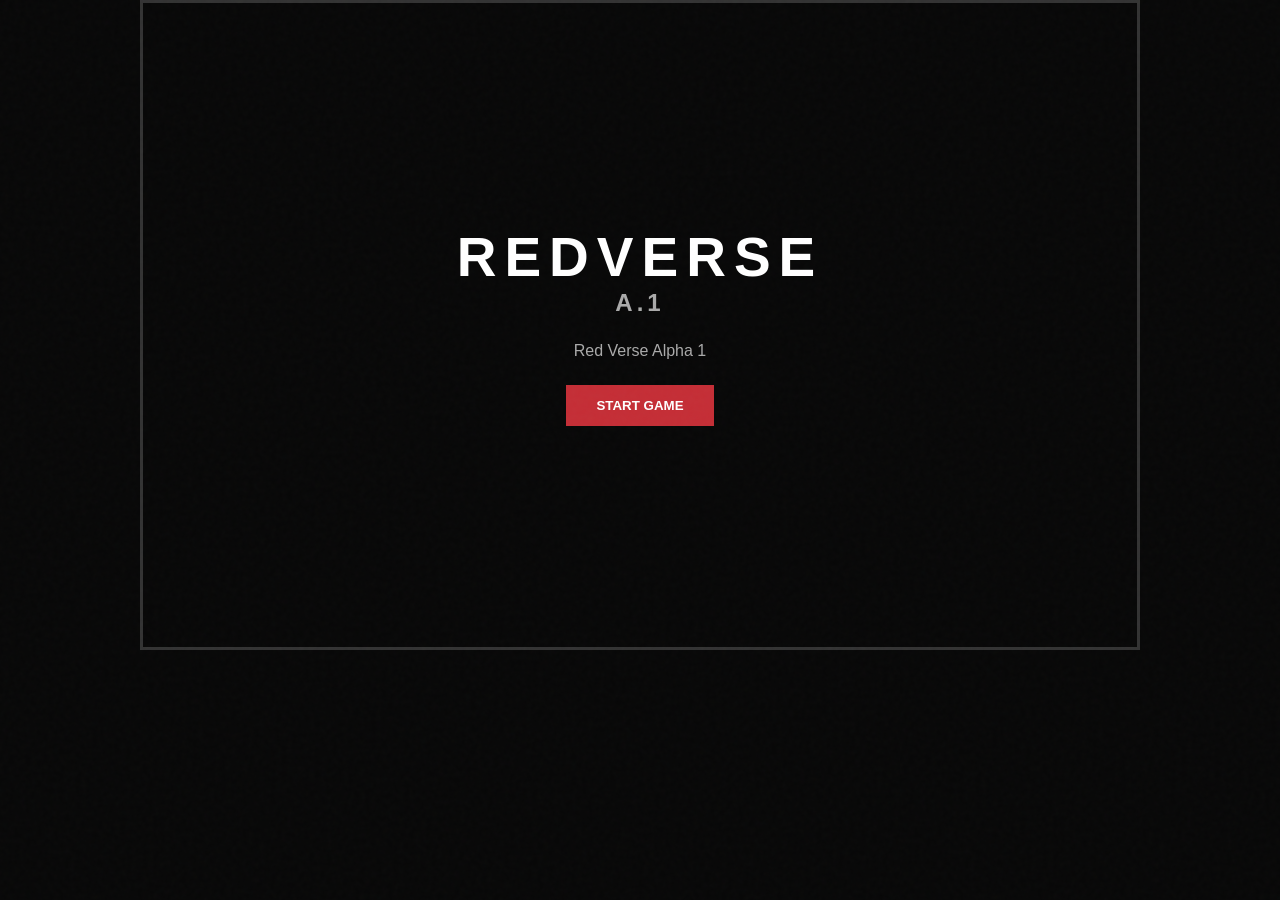
==== game.html @ e49530ff "Add files via upload" ====
﻿<!DOCTYPE html>
<html lang="en">

<head>

    <meta charset="UTF-8">

    <meta name="viewport"
          content="width=device-width,
                   initial-scale=1.0,
                   maximum-scale=1.0,
                   user-scalable=no">

    <title>RedVerse Alpha 1</title>

    <link rel="stylesheet" href="style.css">

</head>


<body>

<div id="game">

    <canvas id="gameCanvas"
            width="1000"
            height="650">
    </canvas>


    <!-- =========================
         HUD
    ========================== -->

    <div id="hud">


        <!-- PLAYER INFO -->

        <div id="playerInfo">

            <div class="playerName">
                PLAYER
            </div>


            <div class="stat">

                <span>HP</span>

                <div class="bar">
                    <div id="hpBar"
                         class="hp">
                    </div>
                </div>

                <span id="hpText">
                    100 / 100
                </span>

            </div>


            <div class="stat">

                <span>MANA</span>

                <div class="bar">
                    <div id="manaBar"
                         class="mana">
                    </div>
                </div>

                <span id="manaText">
                    100 / 100
                </span>

            </div>


            <div class="stat">

                <span>HUNGER</span>

                <div class="bar">
                    <div id="hungerBar"
                         class="hunger">
                    </div>
                </div>

                <span id="hungerText">
                    100 / 100
                </span>

            </div>


            <div class="stat">

                <span>ENERGY</span>

                <div class="bar">
                    <div id="energyBar"
                         class="energy">
                    </div>
                </div>

                <span id="energyText">
                    100 / 100
                </span>

            </div>


            <div class="level">

                LEVEL
                <span id="levelText">1</span>

                &nbsp; XP:

                <span id="xpText">
                    0 / 100
                </span>

            </div>

        </div>


        <!-- KILL COUNTER -->

        <div id="enemyCounter">

            KILLS:
            <span id="enemyCount">
                0
            </span>

        </div>


        <!-- =========================
             DESKTOP SKILLS
        ========================== -->

        <div id="skills">

            <div class="skill"
                 id="skillQ">

                <div class="key">
                    Q
                </div>

                <div class="skillName">
                    LIGHT FLOW
                </div>

                <div class="cost">
                    <span id="qMana">15</span>
                    MANA
                </div>

                <div class="cooldown"
                     id="qCooldown">
                </div>

            </div>


            <div class="skill"
                 id="skillE">

                <div class="key">
                    E
                </div>

                <div class="skillName">
                    LIGHT STRIKE
                </div>

                <div class="cost">
                    <span id="eMana">20</span>
                    MANA
                </div>

                <div class="cooldown"
                     id="eCooldown">
                </div>

            </div>


            <div class="skill"
                 id="skillR">

                <div class="key">
                    R
                </div>

                <div class="skillName">
                    SHOCK
                </div>

                <div class="cost">
                    <span id="rMana">40</span>
                    MANA
                </div>

                <div class="cooldown"
                     id="rCooldown">
                </div>

            </div>


            <div class="skill ultimate"
                 id="skillT">

                <div class="key">
                    T
                </div>

                <div class="skillName">
                    FLASH
                </div>

                <div class="cost">
                    <span id="tMana">70</span>
                    MANA
                </div>

                <div class="cooldown"
                     id="tCooldown">
                </div>

            </div>

        </div>


        <!-- DESKTOP CONTROLS -->

        <div id="controls">

            WASD Move
            &nbsp; | &nbsp;

            SHIFT Sprint
            &nbsp; | &nbsp;

            LMB Attack
            &nbsp; | &nbsp;

            RMB Block
            &nbsp; | &nbsp;

            Q E R Skills
            &nbsp; | &nbsp;

            T Ultimate
            &nbsp; | &nbsp;

            SPACE Refill

        </div>


        <!-- =========================
             MOBILE CONTROLS
        ========================== -->

        <div id="mobileControls">


            <!-- LEFT SIDE -->

            <div id="mobileLeftControls">


                <!-- JOYSTICK -->

                <div id="joystick">

                    <div id="joystickKnob">
                    </div>

                </div>


                <!-- SHIELD -->

                <button id="mobileShield"
                        class="mobileActionButton shieldButton">

                    🛡

                </button>

            </div>


            <!-- RIGHT SIDE -->

            <div id="mobileRightControls">


                <!-- SPRINT -->

                <button id="mobileSprint"
                        class="mobileActionButton sprintButton">

                    <span class="buttonIcon">
                        ⚡
                    </span>

                    <span>
                        SPRINT
                    </span>

                </button>


                <!-- SKILLS -->

                <div id="mobileSkills">


                    <button class="mobileSkill"
                            id="mobileSkillQ">

                        <span class="mobileSkillKey">
                            Q
                        </span>

                        <span class="mobileSkillName">
                            FLOW
                        </span>

                        <span class="mobileSkillCooldown"
                              id="mobileQCooldown">
                        </span>

                    </button>


                    <button class="mobileSkill"
                            id="mobileSkillE">

                        <span class="mobileSkillKey">
                            E
                        </span>

                        <span class="mobileSkillName">
                            STRIKE
                        </span>

                        <span class="mobileSkillCooldown"
                              id="mobileECooldown">
                        </span>

                    </button>


                    <button class="mobileSkill"
                            id="mobileSkillR">

                        <span class="mobileSkillKey">
                            R
                        </span>

                        <span class="mobileSkillName">
                            SHOCK
                        </span>

                        <span class="mobileSkillCooldown"
                              id="mobileRCooldown">
                        </span>

                    </button>


                    <button class="mobileSkill mobileUltimate"
                            id="mobileSkillT">

                        <span class="mobileSkillKey">
                            T
                        </span>

                        <span class="mobileSkillName">
                            FLASH
                        </span>

                        <span class="mobileSkillCooldown"
                              id="mobileTCooldown">
                        </span>

                    </button>

                </div>


                <!-- REFILL -->

                <button id="mobileRefill">

                    <span class="refillIcon">
                        ✦
                    </span>

                    <span id="mobileRefillText">
                        REFILL
                    </span>

                </button>

            </div>

        </div>


        <!-- SMALL SPACE / REFILL TAB -->

        <div id="refillHint">

            SPACE
            <span id="refillHintText">
                READY
            </span>

        </div>


        <!-- RESTART -->

        <button id="restartButton">

            ↻ RESTART

        </button>


    </div>


    <!-- =========================
         START SCREEN
    ========================== -->

    <div id="startScreen">

        <div class="startBox">

            <h1>
                REDVERSE
            </h1>

            <h2>
                A.1
            </h2>

            <p>
                Red Verse Alpha 1
            </p>

            <button id="startButton">
                START GAME
            </button>

        </div>

    </div>

</div>


<script src="game-script.js"></script>

</body>

</html>
---- style.css ----
* {
    margin: 0;
    padding: 0;
    box-sizing: border-box;
}

html {
    scroll-behavior: smooth;
}

body {
    font-family: Arial, Helvetica, sans-serif;
    background: #080808;
    color: white;
}


/* =========================
   NAVBAR
========================= */

.navbar {
    position: fixed;
    top: 0;
    left: 0;

    width: 100%;

    height: 75px;

    display: flex;
    align-items: center;
    justify-content: space-between;

    padding: 0 5%;

    background: rgba(5, 5, 5, 0.9);

    backdrop-filter: blur(12px);

    z-index: 1000;

    border-bottom: 1px solid rgba(255,255,255,0.1);
}

.logo {
    font-size: 24px;
    font-weight: 900;
    letter-spacing: 3px;

    color: #e00000;
}

.navbar nav {
    display: flex;
    gap: 35px;
}

.navbar nav a {
    color: white;

    text-decoration: none;

    font-size: 13px;
    font-weight: bold;

    letter-spacing: 1px;

    transition: 0.3s;
}

.navbar nav a:hover {
    color: #e00000;
}

.menu-button {
    display: none;

    background: none;
    border: none;

    color: white;

    font-size: 25px;
}


/* =========================
   HERO
========================= */

.hero {
    min-height: 100vh;

    display: flex;
    align-items: center;

    padding: 100px 8%;

    position: relative;

    background:
        radial-gradient(
            circle at 70% 50%,
            rgba(180,0,0,0.35),
            transparent 40%
        ),
        linear-gradient(
            90deg,
            #050505 20%,
            #100000 100%
        );
}

.hero::after {
    content: "";

    position: absolute;

    bottom: 0;
    left: 0;

    width: 100%;
    height: 180px;

    background: linear-gradient(
        transparent,
        #080808
    );
}

.hero-content {
    max-width: 700px;

    position: relative;

    z-index: 2;
}

.eyebrow {
    color: #d10000;

    font-size: 13px;

    font-weight: bold;

    letter-spacing: 4px;

    margin-bottom: 15px;
}

.hero h1 {
    font-size: clamp(70px, 12vw, 150px);

    line-height: 0.8;

    font-weight: 1000;

    letter-spacing: -5px;
}

.hero h2 {
    font-size: clamp(30px, 5vw, 60px);

    letter-spacing: 8px;

    margin-top: 20px;
}

.hero-description {
    max-width: 550px;

    margin-top: 30px;

    color: #c8c8c8;

    line-height: 1.7;
}

.hero-buttons {
    display: flex;

    gap: 15px;

    margin-top: 35px;
}


/* =========================
   BUTTONS
========================= */

.red-button,
.outline-button {
    display: inline-block;

    padding: 16px 25px;

    border: none;

    cursor: pointer;

    text-decoration: none;

    font-weight: bold;

    letter-spacing: 1px;

    transition: 0.3s;
}

.red-button {
    background: #c80000;

    color: white;
}

.red-button:hover {
    background: #ff0000;

    transform: translateY(-3px);
}

.outline-button {
    background: transparent;

    color: white;

    border: 1px solid #777;
}

.outline-button:hover {
    border-color: white;

    transform: translateY(-3px);
}


/* =========================
   SECTIONS
========================= */

.characters-section,
.lore-section {
    padding: 120px 7%;
}

.dark-section {
    padding: 120px 7%;

    background: #050505;
}

.section-heading {
    max-width: 750px;

    margin-bottom: 60px;
}

.section-heading h2,
.lore-section h2,
.map-section h2 {
    font-size: clamp(45px, 7vw, 90px);

    line-height: 0.95;

    margin-bottom: 20px;
}

.section-heading p {
    color: #aaa;

    line-height: 1.7;
}


/* =========================
   SEARCH
========================= */

.search-container {
    margin-bottom: 40px;
}

.search-container input {
    width: 100%;

    max-width: 500px;

    padding: 18px 20px;

    background: #111;

    border: 1px solid #444;

    color: white;

    outline: none;

    font-size: 16px;
}

.search-container input:focus {
    border-color: #d00000;
}


/* =========================
   CHARACTER GRID
========================= */

.character-grid {
    display: grid;

    grid-template-columns:
        repeat(5, 1fr);

    gap: 20px;
}

.character-card {
    height: 500px;

    cursor: pointer;

    overflow: hidden;

    background: #151515;
}

.character-image {
    height: 100%;

    position: relative;

    background-size: cover;

    background-position: center;

    transition: transform 0.5s;
}

.character-card:hover .character-image {
    transform: scale(1.05);
}


/* Temporary character backgrounds.
   Replace these with your actual artwork later.
*/

.character-image.jack {
    background:
        radial-gradient(
            circle at 60% 30%,
            rgba(255,0,0,0.7),
            transparent 30%
        ),
        linear-gradient(
            145deg,
            #260000,
            #050505
        );
}

.character-image.james {
    background:
        radial-gradient(
            circle at 50% 30%,
            rgba(200,160,0,0.5),
            transparent 30%
        ),
        linear-gradient(
            145deg,
            #282000,
            #050505
        );
}

.character-image.jester {
    background:
        radial-gradient(
            circle at 50% 30%,
            rgba(100,0,150,0.5),
            transparent 30%
        ),
        linear-gradient(
            145deg,
            #180025,
            #050505
        );
}

.character-image.alex {
    background:
        radial-gradient(
            circle at 50% 30%,
            rgba(0,80,160,0.5),
            transparent 30%
        ),
        linear-gradient(
            145deg,
            #001525,
            #050505
        );

}

.character-image.mac {
    background:
        radial-gradient(
            circle at 50% 30%,
            rgba(90,45,21,0.8),
            transparent 30%
		
        ),
        linear-gradient(
            145deg,
            #2B160B,
            #050505
        );
}

.character-overlay {
    position: absolute;

    inset: 0;

    background:
        linear-gradient(
            transparent 30%,
            rgba(0,0,0,0.95)
        );
}

.character-info {
    position: absolute;

    bottom: 30px;

    left: 25px;
    right: 25px;

	z-index:5;
}

.character-info p {
    font-size: 11px;

    letter-spacing: 3px;

    color: #d00000;

    font-weight: bold;
}

.character-info h3 {
    font-size: 25px;

    margin-top: 8px;

	margin--bottom: 0;
}

.character-info span {
    color: #aaa;

    font-size: 12px;
}


/* =========================
   WORLDS
========================= */

.world-grid {
    display: grid;

    grid-template-columns:
        repeat(3, 1fr);

    gap: 20px;
}

.world-card {
    height: 300px;

    padding: 30px;

    display: flex;

    align-items: end;

    background:
        linear-gradient(
            transparent,
            #050505
        ),
        #151515;

    border: 1px solid #222;

    transition: 0.4s;
}

.world-card:hover {
    transform: translateY(-8px);

    border-color: #a00000;
}

.world-card p {
    color: #d00000;

    font-size: 11px;

    letter-spacing: 3px;
}

.world-card h3 {
    margin-top: 8px;

    font-size: 25px;
}


/* =========================
   LORE
========================= */

.lore-section {
    min-height: 600px;

    display: flex;

    align-items: center;

    background:
        radial-gradient(
            circle at 70% 50%,
            rgba(150,0,0,0.3),
            transparent 35%
        ),
        #0a0a0a;
}

.lore-content {
    max-width: 700px;
}

.lore-content > p:not(.eyebrow) {
    color: #aaa;

    line-height: 1.8;

    margin-bottom: 30px;
}


/* =========================
   MAP
========================= */

.map-section {
    min-height: 600px;

    display: flex;

    align-items: center;

    justify-content: center;

    text-align: center;

    padding: 100px 7%;

    background:
        linear-gradient(
            rgba(0,0,0,0.7),
            rgba(0,0,0,0.9)
        ),
        #101010;
}

.map-section p:not(.eyebrow) {
    color: #aaa;

    margin-bottom: 30px;
}


/* =========================
   MODAL
========================= */

.modal {
    position: fixed;

    inset: 0;

    background: rgba(0,0,0,0.85);

    backdrop-filter: blur(10px);

    display: none;

    align-items: center;

    justify-content: center;

    padding: 20px;

    z-index: 2000;
}

.modal.active {
    display: flex;
}

.modal-content {
    width: 100%;

    max-width: 850px;

    max-height: 90vh;

    overflow-y: auto;

    padding: 60px;

    background:
        linear-gradient(
            145deg,
            #181818,
            #080808
        );

    border: 1px solid #333;

    position: relative;
}

.close-button {
    position: absolute;

    top: 20px;
    right: 25px;

    background: none;

    border: none;

    color: white;

    font-size: 35px;

    cursor: pointer;
}

.modal-content h2 {
    font-size: 65px;

    margin-bottom: 20px;
}

#modalDescription {
    color: #aaa;

    line-height: 1.8;

    max-width: 650px;
}

.ability-box {
    margin-top: 40px;

    padding: 25px;

    background: #101010;

    border-left: 3px solid #d00000;
}

.ability-box h3 {
    margin-bottom: 15px;

    letter-spacing: 2px;
}

.ability-box li {
    color: #aaa;

    margin: 8px 0;
}

.profile-buttons {
    margin-top: 35px;
}


/* =========================
   FOOTER
========================= */

footer {
    padding: 70px 7%;

    background: #030303;

    border-top: 1px solid #222;
}

footer h2 {
    color: #d00000;

    letter-spacing: 4px;
}

footer p {
    color: #777;

    margin-top: 15px;
}

footer .copyright {
    margin-top: 40px;

    font-size: 12px;
}


/* =========================
   MOBILE
========================= */

@media (max-width: 900px) {

    .navbar nav {
        display: none;
    }

    .menu-button {
        display: block;
    }

    .character-grid {
        grid-template-columns:
            repeat(2, 1fr);
    }

    .world-grid {
        grid-template-columns:
            1fr;
    }

}

@media (max-width: 600px) {

    .hero h1 {
        letter-spacing: -2px;
    }

    .hero-buttons {
        flex-direction: column;
    }

    .character-grid {
        grid-template-columns:
            1fr;
    }

    .character-card {
        height: 450px;
    }

    .modal-content {
        padding: 35px 25px;
    }

    .modal-content h2 {
        font-size: 40px;
    }

}

/* =========================
   CHARACTER PROFILE
========================= */

.profile-section {
    margin-top: 45px;
    padding-top: 30px;
    border-top: 1px solid #292929;
}

.profile-section h3 {
    color: #d00000;
    font-size: 14px;
    letter-spacing: 3px;
    margin-bottom: 20px;
}

.profile-section p {
    color: #aaa;
    line-height: 1.7;
    margin-bottom: 10px;
}

.relationship {
    display: flex;
    justify-content: space-between;
    align-items: center;

    padding: 15px;
    margin-bottom: 8px;

    background: #101010;

    border-left: 2px solid #d00000;
}

.relationship strong {
    color: white;
}

.relationship span {
    color: #888;
    font-size: 13px;
}

.alternate-version {
    padding: 25px;
    margin-bottom: 15px;

    background: #101010;

    border: 1px solid #252525;

    transition: 0.3s;
}

.alternate-version:hover {
    border-color: #d00000;
    transform: translateX(5px);
}

.alternate-version h4 {
    font-size: 22px;
    margin-bottom: 8px;
}

.alternate-version p {
    color: #999;
}

.tags {
    display: flex;
    flex-wrap: wrap;
    gap: 10px;
}

.tag {
    padding: 9px 14px;

    background: #181818;

    border: 1px solid #333;

    color: #ccc;

    font-size: 13px;
}

.profile-section ul {
    padding-left: 20px;
}

.profile-section li {
    color: #aaa;
    margin-bottom: 10px;
}


/* =========================
   STORY PAGE
========================= */

.story-page {
    padding: 160px 20px 100px;
    min-height: 100vh;
    background:
        radial-gradient(
            circle at 50% 10%,
            rgba(120,0,0,0.15),
            transparent 35%
        ),
        #080808;
}


/* STORY HEADER */

.story-header {
    max-width: 900px;
    margin: 0 auto;
    text-align: center;
}

.story-header h1 {
    font-size: clamp(55px, 9vw, 110px);
    line-height: 0.9;
    letter-spacing: -3px;
    margin-bottom: 25px;
}

.story-subtitle {
    color: #aaa;
    font-size: 20px;
    line-height: 1.6;
}


.story-author {
    margin-top: 35px;

    display: flex;
    justify-content: center;
    align-items: center;
    gap: 10px;

    font-size: 12px;
    letter-spacing: 2px;
}

.story-author span {
    color: #777;
}

.story-author strong {
    color: white;
}


/* DIVIDER */

.story-divider {
    width: 100%;
    max-width: 900px;

    height: 1px;

    margin: 60px auto;

    background: #292929;
}


/* STORY TEXT */

.story-content {
    max-width: 720px;

    margin: 0 auto;

    font-family:
        Georgia,
        "Times New Roman",
        serif;

    font-size: 19px;

    line-height: 2;

    color: #d0d0d0;
}

.story-content p {
    margin-bottom: 30px;
}

.story-content p:first-child::first-letter {
    font-size: 70px;
    float: left;
    line-height: 0.8;
    padding-right: 8px;
    color: #d00000;
}

.story-content h2 {
    margin-top: 80px;
    margin-bottom: 25px;

    font-family:
        Arial,
        Helvetica,
        sans-serif;

    font-size: 30px;

    letter-spacing: 3px;

    color: white;
}


/* STORY FOOTER */

.story-footer {
    max-width: 720px;

    margin: 70px auto 0;

    padding-top: 40px;

    border-top: 1px solid #292929;
}


/* MOBILE */

@media (max-width: 600px) {

    .story-page {
        padding: 130px 20px 70px;
    }

    .story-header h1 {
        font-size: 55px;
    }

    .story-subtitle {
        font-size: 17px;
    }

    .story-content {
        font-size: 17px;
        line-height: 1.9;
    }

    .story-author {
        flex-direction: column;
        gap: 5px;
    }

}

/* =========================
   STORIES PAGE
========================= */

.stories-page {
    min-height: 100vh;

    padding: 160px 7% 100px;

    background:
        radial-gradient(
            circle at 50% 0%,
            rgba(120,0,0,0.15),
            transparent 35%
        ),
        #080808;
}


/* HEADER */

.stories-header {
    max-width: 800px;

    margin: 0 auto 60px;

    text-align: center;
}

.stories-header h1 {
    font-size: clamp(60px, 9vw, 110px);

    line-height: 0.9;

    letter-spacing: -3px;

    margin-bottom: 25px;
}

.stories-header > p:last-child {
    color: #aaa;

    line-height: 1.7;
}


/* FILTERS */

.story-filters {
    display: flex;

    justify-content: center;

    gap: 10px;

    margin-bottom: 50px;
}

.story-filter {
    padding: 13px 22px;

    background: transparent;

    border: 1px solid #333;

    color: #888;

    cursor: pointer;

    font-size: 12px;

    font-weight: bold;

    letter-spacing: 2px;

    transition: 0.3s;
}

.story-filter:hover {
    border-color: #d00000;

    color: white;
}

.story-filter.active {
    background: #d00000;

    border-color: #d00000;

    color: white;
}


/* STORY GRID */

.story-grid {
    max-width: 1100px;

    margin: 0 auto;

    display: grid;

    grid-template-columns:
        repeat(2, 1fr);

    gap: 20px;
}


/* STORY CARD */

.story-card {
    min-height: 300px;

    padding: 35px;

    display: flex;

    align-items: end;

    background:
        linear-gradient(
            145deg,
            #181818,
            #080808
        );

    border: 1px solid #252525;

    transition: 0.4s;
}

.story-card:hover {
    transform: translateY(-6px);

    border-color: #8d0000;
}

.story-card-content {
    width: 100%;
}

.story-card h2 {
    font-size: 30px;

    margin-bottom: 15px;
}

.story-card p:not(.eyebrow) {
    color: #999;

    line-height: 1.6;

    margin-bottom: 25px;
}


/* DISABLED BUTTON */

.story-card button:disabled {
    cursor: not-allowed;

    opacity: 0.45;
}


/* MOBILE */

@media (max-width: 700px) {

    .stories-page {
        padding: 130px 20px 70px;
    }

    .story-grid {
        grid-template-columns: 1fr;
    }

    .story-filters {
        flex-wrap: wrap;
    }

}

.story-popup {
	display:none;
	position: fixed; 
	z-index: 1000;
	left: 0;
	top: 0;
	width: 100%;
	height: 100%;

	background: rgba(0, 0, 0, 0.8);

	justify-content: center;
	align-items: center;
}

.story-box {
	position: relative;

	width: 80%;
	max-width: 800px;
	max-height: 80vh;

	padding: 40px;
		
	background: #17120f;
	color: white;

	border: 2px solid #8b5a2b;
	border-radius: 12px;

	overflow-y: auto;

	box-shadow: 0 0 30px rgba(0, 0, 0, 0.8);
}

.story-box h1 {
	text-align: center;
	margin-bottom: 25px;
}

.story-box p {
	font-size: 17px;
	line-height: 1.7;
}

.close-button {
	position: absolute; 
	top: 10px;
	right: 15px;

	background: none;
	border: none;
		
	color: white; 
	font-size: 30px;

	cursor: pointer;
}

.close-button:hover {
	color: #c9a66b;
}

/* EXTRA HAMBURGER MENU */

.menu-button {
    display: block;

    background: none;
    border: none;

    color: white;

    font-size: 26px;
    cursor: pointer;

    padding: 8px;

    transition: 0.3s;
}

.menu-button:hover {
    color: #d00000;
}


/* DROPDOWN */

.extra-menu {
    position: absolute;

    top: 75px;
    right: 5%;

    width: 240px;

    background: black;

    border: 1px solid #333;

    box-shadow: 0 15px 40px rgba(0,0,0,0.6);

    display: none;

    z-index: 900;
}


/* OPEN STATE */

.extra-menu.active {
    display: block;
}


/* MENU LINKS */

.extra-menu a {
    display: block;

    padding: 18px 22px;

    color: #ccc;

    text-decoration: none;

    font-size: 12px;

    font-weight: bold;

    letter-spacing: 1.5px;

    border-bottom: 1px solid #222;

    transition: 0.3s;
}

.extra-menu a:last-child {
    border-bottom: none;
}

.extra-menu a:hover {
    background: black;

    color: #d00000;

    padding-left: 28px;
}

/*cABOUT RED VERSE PAGE */

.about-page {
    min-height: 100vh;

    padding: 160px 7% 100px;

    background:
        radial-gradient(
            circle at 50% 0%,
            rgba(120,0,0,0.2),
            transparent 35%
        ),
        #080808;
}


/* ABOUT HEADER */

.about-header {
    max-width: 900px;

    margin: 0 auto;

    text-align: center;
}

.about-header h1 {
    font-size: clamp(60px, 10vw, 120px);

    line-height: 0.85;

    letter-spacing: -4px;

    margin-bottom: 30px;
}

.about-subtitle {
    max-width: 650px;

    margin: 0 auto;

    color: #aaa;

    font-size: 19px;

    line-height: 1.8;
}


/* DIVIDER */

.about-divider {
    width: 100%;

    max-width: 1000px;

    height: 1px;

    margin: 80px auto;

    background: #292929;
}


/* ABOUT SECTIONS */

.about-section {
    max-width: 900px;

    margin: 0 auto 100px;
}

.about-section h2 {
    font-size: clamp(40px, 6vw, 70px);

    line-height: 0.95;

    margin-bottom: 30px;
}

.about-section > p:not(.eyebrow) {
    max-width: 750px;

    color: #aaa;

    font-size: 18px;

    line-height: 1.9;

    margin-bottom: 20px;
}


/* ABOUT CARDS */

.about-grid {
    display: grid;

    grid-template-columns:
        repeat(2, 1fr);

    gap: 20px;

    margin-top: 50px;
}

.about-card {
    display: block;

    min-height: 240px;

    padding: 35px;

    background:
        linear-gradient(
            145deg,
            #181818,
            #080808
        );

    border: 1px solid #252525;

    transition: 0.4s;

    text-decoration: none;

    color: white;

    cursor: pointer;
}


/* PREVENT PURPLE VISITED LINK */

.about-card:visited {
    color: white;

    text-decoration: none;
}


/* HOVER */

.about-card:hover {
    transform: translateY(-6px);

    border-color: #8d0000;

    color: white;

    text-decoration: none;
}


/* CLICK */

.about-card:active {
    color: white;

    text-decoration: none;
}

.about-card h3 {
    color: white;

    font-size: 24px;

    letter-spacing: 2px;

    margin-bottom: 20px;
}

.about-card p {
    color: #999;

    line-height: 1.7;
}


/* ABOUT ENDING */

.about-ending {
    max-width: 900px;

    margin: 120px auto 0;

    padding: 70px 20px;

    text-align: center;

    border-top: 1px solid #292929;

    border-bottom: 1px solid #292929;
}

.about-ending h2 {
    font-size: clamp(35px, 6vw, 65px);

    letter-spacing: 2px;

    margin-bottom: 20px;

	color: #FF0000;
}

.about-ending p {
    color: #888;

    font-size: 17px;
}


/* ABOUT MOBILE */

@media (max-width: 700px) {

    .about-page {
        padding: 130px 20px 70px;
    }

    .about-header h1 {
        font-size: 60px;

        letter-spacing: -2px;
    }

    .about-subtitle {
        font-size: 17px;
    }

    .about-section {
        margin-bottom: 70px;
    }

    .about-grid {
        grid-template-columns: 1fr;
    }

    .about-card {
        min-height: auto;

        padding: 30px;
    }

    .about-ending {
        margin-top: 80px;

        padding: 50px 15px;
    }

}

/* RED VERSE GLOBAL SCROLLBAR */

html {
	overflow-y: scroll !important;
	overflow-x: hidden;
	scrollbar-width: auto;
	scrollbar-color: white #111111;
}

/* Chrome, Edge, Safari */

::-webkit-scrollbar {
	width: 10px;
}

::-webkit-scrollbar-track {
	background: #111111;
}

::-webkit-scrollbar-thumb {
	background: white;
	border: 2px solid #111111;
	border-radius: 10px;

}

::-webkit-scrollbar-thumb:hover {
	background: #d00000;
}

/* =========================================================
   BASE
========================================================= */

* {
    box-sizing: border-box;
    -webkit-tap-highlight-color: transparent;
}

html,
body {
    margin: 0;
    padding: 0;
    width: 100%;
    min-height: 100%;

    background: #080808;

    overflow: hidden;

    font-family:
        Arial,
        Helvetica,
        sans-serif;
}


/* =========================================================
   GAME
========================================================= */

#game {

    position: relative;

    width: min(1000px, 100vw);

    aspect-ratio: 1000 / 650;

    height: auto;

    margin: 0 auto;

    border: 3px solid #333;

    background: #111;

    overflow: hidden;

    touch-action: none;
}


canvas {

    display: block;

    width: 100%;
    height: 100%;

    image-rendering: pixelated;

    touch-action: none;
}


/* =========================================================
   HUD
========================================================= */

#hud {

    position: absolute;

    inset: 0;

    pointer-events: none;

}


/* =========================================================
   PLAYER INFO
========================================================= */

#playerInfo {

    position: absolute;

    top: 15px;
    left: 15px;

    width: 260px;

    padding: 12px;

    background:
        rgba(0, 0, 0, .75);

    border: 2px solid #333;

    border-radius: 6px;
}


.playerName {

    font-size: 18px;

    font-weight: bold;

    margin-bottom: 8px;

}


.stat {

    display: flex;

    align-items: center;

    gap: 5px;

    margin-bottom: 5px;

    font-size: 10px;

}


.stat > span:first-child {

    width: 45px;

}


.bar {

    flex: 1;

    height: 10px;

    background: #222;

    border: 1px solid #111;

}


.bar div {

    height: 100%;

    width: 100%;

}


.hp {
    background: #d93636;
}

.mana {
    background: #3d7cff;
}

.hunger {
    background: #e3a52d;
}

.energy {
    background: #55c76f;
}


.level {

    margin-top: 8px;

    font-size: 11px;

    color: #ccc;

}


/* =========================================================
   KILL COUNTER
========================================================= */

#enemyCounter {

    position: absolute;

    top: 15px;
    right: 15px;

    padding: 10px 15px;

    background:
        rgba(0, 0, 0, .75);

    border: 2px solid #333;

    font-size: 13px;

    font-weight: bold;

}


/* =========================================================
   DESKTOP SKILLS
========================================================= */

#skills {

    position: absolute;

    bottom: 38px;

    left: 50%;

    transform:
        translateX(-50%);

    display: flex;

    gap: 8px;

}


.skill {

    position: relative;

    width: 90px;
    height: 75px;

    background: #181818;

    border: 2px solid #555;

    border-radius: 6px;

    text-align: center;

    padding-top: 5px;

    overflow: hidden;

}


.skill.ultimate {

    border-color: #d8a52b;

}


.key {

    font-size: 22px;

    font-weight: bold;

}


.skillName {

    font-size: 9px;

    margin-top: 3px;

}


.cost {

    font-size: 8px;

    color: #6da7ff;

    margin-top: 4px;

}


.cooldown {

    position: absolute;

    inset: 0;

    background:
        rgba(0, 0, 0, .65);

    display: none;

    align-items: center;

    justify-content: center;

    font-size: 18px;

    font-weight: bold;

}


/* =========================================================
   DESKTOP CONTROLS
========================================================= */

#controls {

    position: absolute;

    bottom: 10px;

    left: 50%;

    transform:
        translateX(-50%);

    font-size: 10px;

    color: #aaa;

    white-space: nowrap;

}


/* =========================================================
   REFILL HINT
========================================================= */

#refillHint {

    position: absolute;

    right: 15px;

    bottom: 65px;

    padding: 7px 10px;

    background:
        rgba(0, 0, 0, .75);

    border:
        1px solid #555;

    border-radius: 5px;

    font-size: 9px;

    color: #ccc;

    display: flex;

    gap: 6px;

    align-items: center;

}


#refillHintText {

    color: #6dff9a;

    font-weight: bold;

}


/* =========================================================
   RESTART BUTTON
========================================================= */

#restartButton {

    position: absolute;

    top: 65px;
    right: 15px;

    padding: 8px 12px;

    background: #191919;

    color: #ddd;

    border: 1px solid #555;

    border-radius: 5px;

    font-size: 10px;

    font-weight: bold;

    cursor: pointer;

    pointer-events: auto;

}


#restartButton:hover {

    background: #2b2b2b;

    border-color: #888;

}


/* =========================================================
   MOBILE CONTROLS
========================================================= */

#mobileControls {

    display: none;

    position: absolute;

    inset: 0;

    pointer-events: none;

}


/* LEFT */

#mobileLeftControls {

    position: absolute;

    left: 18px;

    bottom: 18px;

    display: flex;

    align-items: center;

    gap: 12px;

    pointer-events: auto;

}


/* JOYSTICK */

#joystick {

    position: relative;

    width: 120px;

    height: 120px;

    border-radius: 50%;

    background:
        rgba(20, 20, 20, .60);

    border:
        3px solid
        rgba(255, 255, 255, .28);

    box-shadow:
        inset 0 0 20px
        rgba(0, 0, 0, .5);

    touch-action: none;

}


#joystickKnob {

    position: absolute;

    width: 52px;

    height: 52px;

    left: 50%;
    top: 50%;

    transform:
        translate(-50%, -50%);

    border-radius: 50%;

    background:
        rgba(190, 190, 190, .72);

    border:
        3px solid
        rgba(255, 255, 255, .55);

    box-shadow:
        0 3px 10px
        rgba(0, 0, 0, .6);

}


/* MOBILE ACTION BUTTON */

.mobileActionButton {

    border: none;

    color: white;

    font-weight: bold;

    cursor: pointer;

    touch-action: none;

    user-select: none;

}


/* SHIELD */

.shieldButton {

    width: 62px;
    height: 62px;

    border-radius: 50%;

    background:
        rgba(40, 130, 190, .65);

    border:
        3px solid
        rgba(150, 220, 255, .7);

    font-size: 25px;

}


.shieldButton.active {

    background:
        rgba(80, 180, 255, .9);

    box-shadow:
        0 0 18px
        rgba(80, 190, 255, .8);

}


/* =========================================================
   RIGHT MOBILE CONTROLS
========================================================= */

#mobileRightControls {

    position: absolute;

    right: 15px;

    bottom: 15px;

    width: 235px;

    height: 220px;

    pointer-events: none;

}


/* SPRINT */

#mobileSprint {

    position: absolute;

    right: 120px;

    bottom: 135px;

    width: 76px;
    height: 76px;

    border-radius: 50%;

    background:
        rgba(30, 30, 30, .85);

    border:
        3px solid #55c76f;

    color: white;

    display: flex;

    flex-direction: column;

    align-items: center;

    justify-content: center;

    gap: 2px;

    font-size: 9px;

    pointer-events: auto;

}


#mobileSprint .buttonIcon {

    font-size: 24px;

}


#mobileSprint.active {

    background:
        rgba(55, 160, 80, .85);

    box-shadow:
        0 0 20px
        rgba(80, 255, 120, .55);

}


#mobileSprint.exhausted {

    border-color: #555;

    opacity: .45;

}


/* =========================================================
   MOBILE SKILLS
========================================================= */

#mobileSkills {

    position: absolute;

    right: 0;

    bottom: 0;

    display: flex;

    gap: 8px;

    align-items: flex-end;

    pointer-events: auto;

}


.mobileSkill {

    position: relative;

    width: 55px;
    height: 55px;

    border-radius: 50%;

    border:
        2px solid #777;

    background:
        rgba(20, 20, 20, .9);

    color: white;

    touch-action: none;

    user-select: none;

}


.mobileSkillKey {

    display: block;

    font-size: 17px;

    font-weight: bold;

}


.mobileSkillName {

    display: block;

    font-size: 7px;

    color: #aaa;

}


.mobileSkill.mobileUltimate {

    width: 65px;
    height: 65px;

    border-color: #d8a52b;

}


.mobileSkillCooldown {

    position: absolute;

    inset: 0;

    border-radius: 50%;

    background:
        rgba(0, 0, 0, .72);

    display: none;

    align-items: center;

    justify-content: center;

    font-size: 14px;

    font-weight: bold;

}


/* REFILL */

#mobileRefill {

    position: absolute;

    right: 5px;

    bottom: 72px;

    width: 45px;
    height: 45px;

    border-radius: 50%;

    border:
        2px solid #6dff9a;

    background:
        rgba(15, 15, 15, .9);

    color: white;

    font-size: 7px;

    font-weight: bold;

    display: flex;

    flex-direction: column;

    align-items: center;

    justify-content: center;

    pointer-events: auto;

    touch-action: none;

}


.refillIcon {

    font-size: 16px;

}


#mobileRefill.cooldown {

    border-color: #555;

    color: #777;

}


/* =========================================================
   START SCREEN
========================================================= */

#startScreen {

    position: absolute;

    inset: 0;

    background: #080808;

    display: flex;

    justify-content: center;

    align-items: center;

    z-index: 30;

}


.startBox {

    text-align: center;

    padding: 40px;

}


.startBox h1 {

    font-size: 55px;

    letter-spacing: 8px;

    margin: 0;

}


.startBox h2 {

    color: #aaa;

    letter-spacing: 4px;

}


.startBox p {

    color: #aaa;

    margin: 25px;

}


#startButton {

    padding: 13px 30px;

    background: #c52e36;

    color: white;

    border: none;

    font-weight: bold;

    cursor: pointer;

}


/* =========================================================
   MOBILE
========================================================= */

@media (max-width: 700px) {

    body {

        display: flex;

        align-items: center;

        justify-content: center;

        height: 100vh;

        background: #000;

    }


    #game {

        width: 100vw;

        max-width: 100vw;

        border-width: 2px;

    }


    #playerInfo {

        top: 7px;
        left: 7px;

        width: 185px;

        padding: 7px;

        border-width: 1px;

        border-radius: 4px;

    }


    .playerName {

        font-size: 12px;

        margin-bottom: 4px;

    }


    .stat {

        font-size: 7px;

        gap: 3px;

        margin-bottom: 3px;

    }


    .stat > span:first-child {

        width: 31px;

    }


    .bar {

        height: 6px;

    }


    .level {

        margin-top: 4px;

        font-size: 7px;

    }


    #enemyCounter {

        top: 7px;
        right: 7px;

        padding: 6px 8px;

        font-size: 9px;

    }


    #skills,
    #controls {

        display: none;

    }


    #refillHint {

        display: none;

    }


    #restartButton {

        top: 42px;
        right: 7px;

        padding: 5px 7px;

        font-size: 7px;

    }


    #mobileControls {

        display: block;

    }


    .startBox {

        padding: 20px;

    }


    .startBox h1 {

        font-size: 38px;

        letter-spacing: 5px;

    }


    .startBox h2 {

        font-size: 18px;

    }


    .startBox p {

        margin: 15px;

        font-size: 12px;

    }


    #startButton {

        padding: 11px 22px;

    }

}


/* =========================================================
   SMALL PHONES
========================================================= */

@media (max-width: 420px) {

    #joystick {

        width: 95px;
        height: 95px;

    }


    #joystickKnob {

        width: 43px;
        height: 43px;

    }


    #mobileLeftControls {

        left: 10px;

        bottom: 10px;

        gap: 7px;

    }


    .shieldButton {

        width: 50px;
        height: 50px;

        font-size: 20px;

    }


    #mobileRightControls {

        right: 8px;

        bottom: 8px;

        width: 205px;

        height: 195px;

    }


    #mobileSprint {

        right: 105px;

        bottom: 115px;

        width: 64px;
        height: 64px;

    }


    #mobileSkills {

        gap: 5px;

    }


    .mobileSkill {

        width: 48px;
        height: 48px;

    }


    .mobileSkill.mobileUltimate {

        width: 56px;
        height: 56px;

    }


    #mobileRefill {

        bottom: 62px;

        width: 40px;
        height: 40px;

    }

}


/* =========================================================
   LANDSCAPE MOBILE
========================================================= */

@media (max-width: 900px) and (orientation: landscape) {

    #game {

        width: min(
            100vw,
            calc(100vh * 1.53846)
        );

    }


    #mobileLeftControls {

        bottom: 10px;

    }


    #mobileRightControls {

        bottom: 8px;

    }


    #playerInfo {

        transform: scale(.85);

        transform-origin: top left;

    }

}

/* BACKGROUND TEXTURE */

body::before {
    content: "";

    position: fixed;
    inset: 0;

    pointer-events: none;

    z-index: 9999;

    opacity: 0.028;

    background-image:
        url("data:image/svg+xml,%3Csvg viewBox='0 0 180 180' xmlns='http://www.w3.org/2000/svg'%3E%3Cfilter id='noise'%3E%3CfeTurbulence type='fractalNoise' baseFrequency='0.9' numOctaves='4' stitchTiles='stitch'/%3E%3C/filter%3E%3Crect width='100%25' height='100%25' filter='url(%23noise)' opacity='0.8'/%3E%3C/svg%3E");

    background-repeat: repeat;
}

/* CHARACTER STORIES - MOBILE */

@media (max-width: 600px) {

	.character-stories {
		margin-top: 14px;
		padding-top: 12px;

	}

	.character-story-link {
		font-size: 10px;
		padding: 9px 10px;

	}
}

/* =========================
   CHARACTER STORIES
========================= */

.character-stories {
    margin-top: 18px;

    padding-top: 15px;

    border-top: 1px solid rgba(255,255,255,0.15);
}

.character-stories-title {
    color: #d00000;

    font-size: 10px;

    font-weight: bold;

    letter-spacing: 3px;

    margin-bottom: 8px;
}

.character-story-link {
    display: block;

    padding: 10px 12px;

    margin-top: 7px;

    background: rgba(0,0,0,0.65);

    border: 1px solid rgba(255,255,255,0.15);

    color: #ddd;

    text-decoration: none;

    font-size: 11px;

    font-weight: bold;

    letter-spacing: 0.5px;

    line-height: 1.3;

    transition:
        background 0.25s,
        border-color 0.25s,
        color 0.25s,
        transform 0.25s;
}

.character-story-link:hover {
    background: rgba(150,0,0,0.35);

    border-color: #d00000;

    color: white;

    transform: translateX(4px);
}

@media (max-width: 900px) {
	.navbar nav.active {
		display: flex;
		flex-direction: column;
		gap: 20px;
	}
}

.menu-button {
	position: relative;
	z-index: 3000;

}
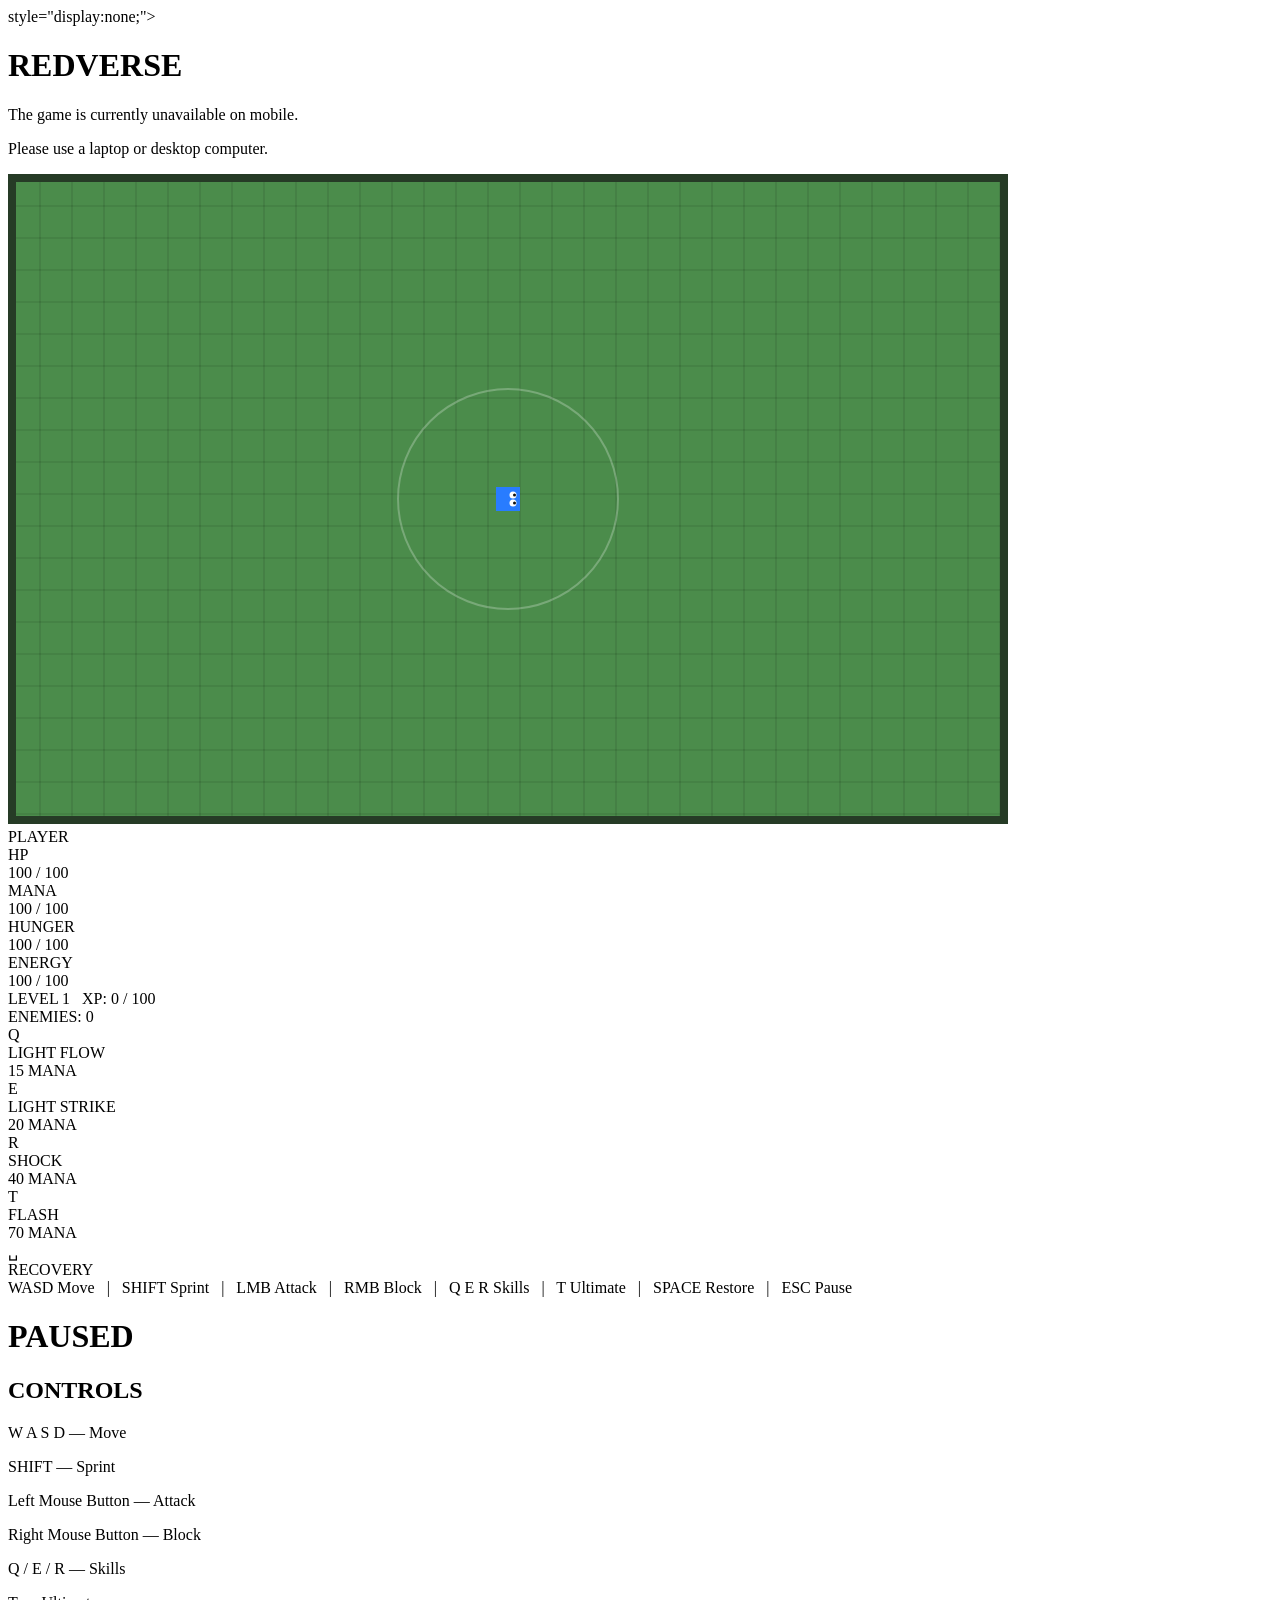
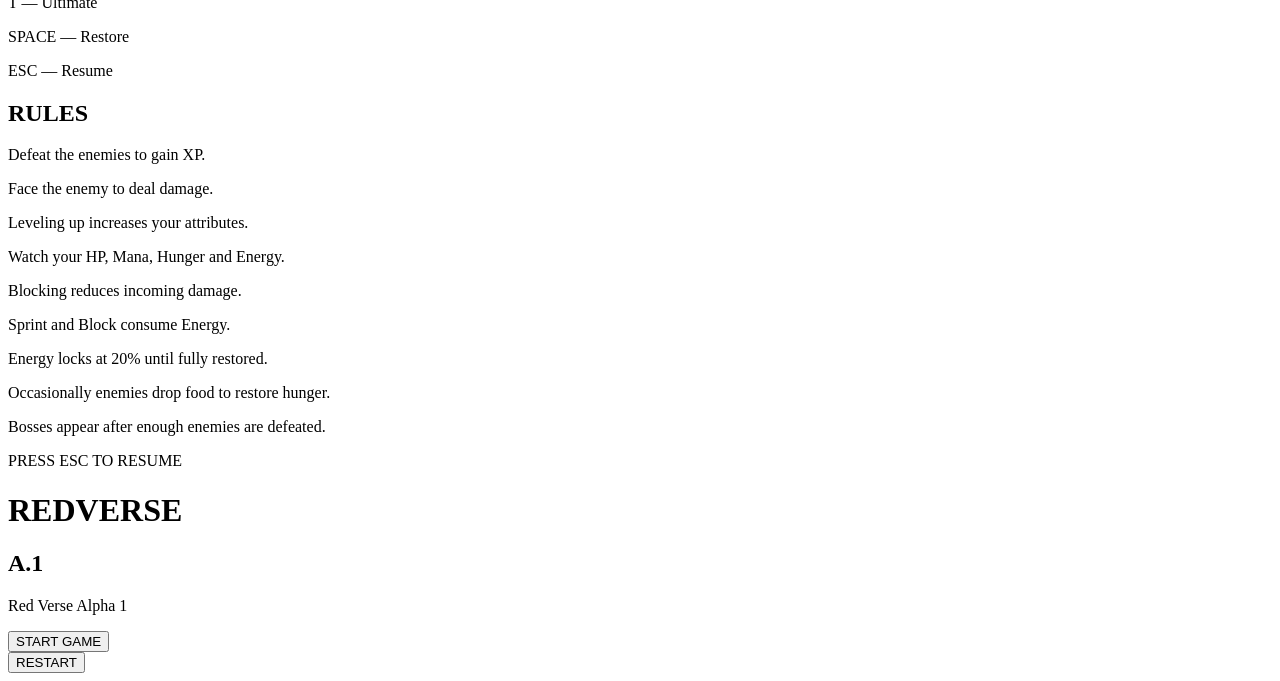
==== commit 4f0d6da8: "Update game.html" ====
--- a/game.html
+++ b/game.html
@@ -1,470 +1,192 @@
-﻿<!DOCTYPE html>
+<!DOCTYPE html>
 <html lang="en">
-
 <head>
-
     <meta charset="UTF-8">
-
-    <meta name="viewport"
-          content="width=device-width,
-                   initial-scale=1.0,
-                   maximum-scale=1.0,
-                   user-scalable=no">
-
-    <title>RedVerse Alpha 1</title>
-
-    <link rel="stylesheet" href="style.css">
-
+    <meta name="viewport" content="width=device-width, initial-scale=1.0">
+
+    <title>RedVerse Prototype 1</title>
+
+    <link rel="stylesheet" href="game.css">
 </head>
 
-
 <body>
 
+<div id="mobileBlocked">
+style="display:none;">
+    <div class="mobileBlockedBox">
+        <h1>REDVERSE</h1>
+        <p>The game is currently unavailable on mobile.</p>
+        <p>Please use a laptop or desktop computer.</p>
+    </div>
+</div>
+
+
 <div id="game">
 
-    <canvas id="gameCanvas"
-            width="1000"
-            height="650">
-    </canvas>
-
-
-    <!-- =========================
-         HUD
-    ========================== -->
-
+    <canvas id="gameCanvas" width="1000" height="650"></canvas>
+
+    <!-- HUD -->
     <div id="hud">
 
-
-        <!-- PLAYER INFO -->
-
         <div id="playerInfo">
 
-            <div class="playerName">
-                PLAYER
-            </div>
-
-
-            <div class="stat">
-
+            <div class="playerName">PLAYER</div>
+
+            <div class="stat">
                 <span>HP</span>
-
-                <div class="bar">
-                    <div id="hpBar"
-                         class="hp">
-                    </div>
-                </div>
-
-                <span id="hpText">
-                    100 / 100
-                </span>
-
-            </div>
-
-
-            <div class="stat">
-
+                <div class="bar">
+                    <div id="hpBar" class="hp"></div>
+                </div>
+                <span id="hpText">100 / 100</span>
+            </div>
+
+            <div class="stat">
                 <span>MANA</span>
-
-                <div class="bar">
-                    <div id="manaBar"
-                         class="mana">
-                    </div>
-                </div>
-
-                <span id="manaText">
-                    100 / 100
-                </span>
-
-            </div>
-
-
-            <div class="stat">
-
+                <div class="bar">
+                    <div id="manaBar" class="mana"></div>
+                </div>
+                <span id="manaText">100 / 100</span>
+            </div>
+
+            <div class="stat">
                 <span>HUNGER</span>
-
-                <div class="bar">
-                    <div id="hungerBar"
-                         class="hunger">
-                    </div>
-                </div>
-
-                <span id="hungerText">
-                    100 / 100
-                </span>
-
-            </div>
-
-
-            <div class="stat">
-
+                <div class="bar">
+                    <div id="hungerBar" class="hunger"></div>
+                </div>
+                <span id="hungerText">100 / 100</span>
+            </div>
+
+            <div class="stat">
                 <span>ENERGY</span>
-
-                <div class="bar">
-                    <div id="energyBar"
-                         class="energy">
-                    </div>
-                </div>
-
-                <span id="energyText">
-                    100 / 100
-                </span>
-
-            </div>
-
+                <div class="bar">
+                    <div id="energyBar" class="energy"></div>
+                </div>
+                <span id="energyText">100 / 100</span>
+            </div>
 
             <div class="level">
-
-                LEVEL
-                <span id="levelText">1</span>
-
+                LEVEL <span id="levelText">1</span>
                 &nbsp; XP:
-
-                <span id="xpText">
-                    0 / 100
-                </span>
-
-            </div>
-
-        </div>
-
-
-        <!-- KILL COUNTER -->
+                <span id="xpText">0 / 100</span>
+            </div>
+
+        </div>
+
 
         <div id="enemyCounter">
-
-            KILLS:
-            <span id="enemyCount">
-                0
-            </span>
-
-        </div>
-
-
-        <!-- =========================
-             DESKTOP SKILLS
-        ========================== -->
+            ENEMIES: <span id="enemyCount">0</span>
+        </div>
+
 
         <div id="skills">
 
-            <div class="skill"
-                 id="skillQ">
-
-                <div class="key">
-                    Q
-                </div>
-
-                <div class="skillName">
-                    LIGHT FLOW
-                </div>
-
-                <div class="cost">
-                    <span id="qMana">15</span>
-                    MANA
-                </div>
-
-                <div class="cooldown"
-                     id="qCooldown">
-                </div>
-
-            </div>
-
-
-            <div class="skill"
-                 id="skillE">
-
-                <div class="key">
-                    E
-                </div>
-
-                <div class="skillName">
-                    LIGHT STRIKE
-                </div>
-
-                <div class="cost">
-                    <span id="eMana">20</span>
-                    MANA
-                </div>
-
-                <div class="cooldown"
-                     id="eCooldown">
-                </div>
-
-            </div>
-
-
-            <div class="skill"
-                 id="skillR">
-
-                <div class="key">
-                    R
-                </div>
-
-                <div class="skillName">
-                    SHOCK
-                </div>
-
-                <div class="cost">
-                    <span id="rMana">40</span>
-                    MANA
-                </div>
-
-                <div class="cooldown"
-                     id="rCooldown">
-                </div>
-
-            </div>
-
-
-            <div class="skill ultimate"
-                 id="skillT">
-
-                <div class="key">
-                    T
-                </div>
-
-                <div class="skillName">
-                    FLASH
-                </div>
-
-                <div class="cost">
-                    <span id="tMana">70</span>
-                    MANA
-                </div>
-
-                <div class="cooldown"
-                     id="tCooldown">
-                </div>
-
-            </div>
-
-        </div>
-
-
-        <!-- DESKTOP CONTROLS -->
+            <div class="skill" id="skillQ">
+                <div class="key">Q</div>
+                <div class="skillName">LIGHT FLOW</div>
+                <div class="cost" id="qCost">15 MANA</div>
+                <div class="cooldown" id="qCooldown"></div>
+            </div>
+
+            <div class="skill" id="skillE">
+                <div class="key">E</div>
+                <div class="skillName">LIGHT STRIKE</div>
+                <div class="cost" id="eCost">20 MANA</div>
+                <div class="cooldown" id="eCooldown"></div>
+            </div>
+
+            <div class="skill" id="skillR">
+                <div class="key">R</div>
+                <div class="skillName">SHOCK</div>
+                <div class="cost" id="rCost">40 MANA</div>
+                <div class="cooldown" id="rCooldown"></div>
+            </div>
+
+            <div class="skill ultimate" id="skillT">
+                <div class="key">T</div>
+                <div class="skillName">FLASH</div>
+                <div class="cost" id="tCost">70 MANA</div>
+                <div class="cooldown" id="tCooldown"></div>
+            </div>
+
+	<div class="skill">
+		<div class="skill-slot spacebar-slot">
+		<div class="key">␣</div>
+		<div class="skillName">RECOVERY</div>
+		<div class="cooldown" id="spellCooldown"></div>
+		</div>
+	</div>
+
+        </div>
+
 
         <div id="controls">
-
-            WASD Move
-            &nbsp; | &nbsp;
-
-            SHIFT Sprint
-            &nbsp; | &nbsp;
-
-            LMB Attack
-            &nbsp; | &nbsp;
-
-            RMB Block
-            &nbsp; | &nbsp;
-
-            Q E R Skills
-            &nbsp; | &nbsp;
-
-            T Ultimate
-            &nbsp; | &nbsp;
-
-            SPACE Refill
-
-        </div>
-
-
-        <!-- =========================
-             MOBILE CONTROLS
-        ========================== -->
-
-        <div id="mobileControls">
-
-
-            <!-- LEFT SIDE -->
-
-            <div id="mobileLeftControls">
-
-
-                <!-- JOYSTICK -->
-
-                <div id="joystick">
-
-                    <div id="joystickKnob">
-                    </div>
-
-                </div>
-
-
-                <!-- SHIELD -->
-
-                <button id="mobileShield"
-                        class="mobileActionButton shieldButton">
-
-                    🛡
-
-                </button>
-
-            </div>
-
-
-            <!-- RIGHT SIDE -->
-
-            <div id="mobileRightControls">
-
-
-                <!-- SPRINT -->
-
-                <button id="mobileSprint"
-                        class="mobileActionButton sprintButton">
-
-                    <span class="buttonIcon">
-                        ⚡
-                    </span>
-
-                    <span>
-                        SPRINT
-                    </span>
-
-                </button>
-
-
-                <!-- SKILLS -->
-
-                <div id="mobileSkills">
-
-
-                    <button class="mobileSkill"
-                            id="mobileSkillQ">
-
-                        <span class="mobileSkillKey">
-                            Q
-                        </span>
-
-                        <span class="mobileSkillName">
-                            FLOW
-                        </span>
-
-                        <span class="mobileSkillCooldown"
-                              id="mobileQCooldown">
-                        </span>
-
-                    </button>
-
-
-                    <button class="mobileSkill"
-                            id="mobileSkillE">
-
-                        <span class="mobileSkillKey">
-                            E
-                        </span>
-
-                        <span class="mobileSkillName">
-                            STRIKE
-                        </span>
-
-                        <span class="mobileSkillCooldown"
-                              id="mobileECooldown">
-                        </span>
-
-                    </button>
-
-
-                    <button class="mobileSkill"
-                            id="mobileSkillR">
-
-                        <span class="mobileSkillKey">
-                            R
-                        </span>
-
-                        <span class="mobileSkillName">
-                            SHOCK
-                        </span>
-
-                        <span class="mobileSkillCooldown"
-                              id="mobileRCooldown">
-                        </span>
-
-                    </button>
-
-
-                    <button class="mobileSkill mobileUltimate"
-                            id="mobileSkillT">
-
-                        <span class="mobileSkillKey">
-                            T
-                        </span>
-
-                        <span class="mobileSkillName">
-                            FLASH
-                        </span>
-
-                        <span class="mobileSkillCooldown"
-                              id="mobileTCooldown">
-                        </span>
-
-                    </button>
-
-                </div>
-
-
-                <!-- REFILL -->
-
-                <button id="mobileRefill">
-
-                    <span class="refillIcon">
-                        ✦
-                    </span>
-
-                    <span id="mobileRefillText">
-                        REFILL
-                    </span>
-
-                </button>
-
-            </div>
-
-        </div>
-
-
-        <!-- SMALL SPACE / REFILL TAB -->
-
-        <div id="refillHint">
-
-            SPACE
-            <span id="refillHintText">
-                READY
-            </span>
-
-        </div>
-
-
-        <!-- RESTART -->
-
-        <button id="restartButton">
-
-            ↻ RESTART
-
-        </button>
-
-
-    </div>
-
-
-    <!-- =========================
-         START SCREEN
-    ========================== -->
-
+            WASD Move &nbsp; | &nbsp;
+            SHIFT Sprint &nbsp; | &nbsp;
+            LMB Attack &nbsp; | &nbsp;
+            RMB Block &nbsp; | &nbsp;
+            Q E R Skills &nbsp; | &nbsp;
+            T Ultimate &nbsp; | &nbsp;
+            SPACE Restore &nbsp; | &nbsp;
+            ESC Pause
+        </div>
+
+    </div>
+
+<!-- PAUSE MENU -->
+<div id="pauseOverlay" class="hidden">
+
+    <div class="pauseBox">
+
+        <h1>PAUSED</h1>
+
+        <div class="pauseSection">
+            <h2>CONTROLS</h2>
+
+            <p>W A S D — Move</p>
+            <p>SHIFT — Sprint</p>
+            <p>Left Mouse Button — Attack</p>
+            <p>Right Mouse Button — Block</p>
+            <p>Q / E / R — Skills</p>
+            <p>T — Ultimate</p>
+            <p>SPACE — Restore</p>
+            <p>ESC — Resume</p>
+        </div>
+
+        <div class="pauseSection">
+            <h2>RULES</h2>
+
+            <p>Defeat the enemies to gain XP.</p>
+	<p>Face the enemy to deal damage.</p>
+            <p>Leveling up increases your attributes.</p>
+            <p>Watch your HP, Mana, Hunger and Energy.</p>
+            <p>Blocking reduces incoming damage.</p>
+            <p>Sprint and Block consume Energy.</p>
+            <p>Energy locks at 20% until fully restored.</p>
+		<p>Occasionally enemies drop food to restore hunger.</p>
+            <p>Bosses appear after enough enemies are defeated.</p>
+        </div>
+
+        <div class="resumeText">
+            PRESS ESC TO RESUME
+        </div>
+
+    </div>
+
+</div>
+
+
+    <!-- START SCREEN -->
     <div id="startScreen">
 
         <div class="startBox">
 
-            <h1>
-                REDVERSE
-            </h1>
-
-            <h2>
-                A.1
-            </h2>
-
-            <p>
-                Red Verse Alpha 1
-            </p>
-
-            <button id="startButton">
+            <h1>REDVERSE</h1>
+
+            <h2>A.1</h2>
+
+            <p>Red Verse Alpha 1</p>
+
+            <button id="startButton" type="button">
                 START GAME
             </button>
 
@@ -472,11 +194,16 @@
 
     </div>
 
+
+    <!-- DESKTOP RESTART -->
+    <button id="restartButton" type="button">
+        RESTART
+    </button>
+
 </div>
 
 
 <script src="game-script.js"></script>
 
 </body>
-
-</html>+</html>
